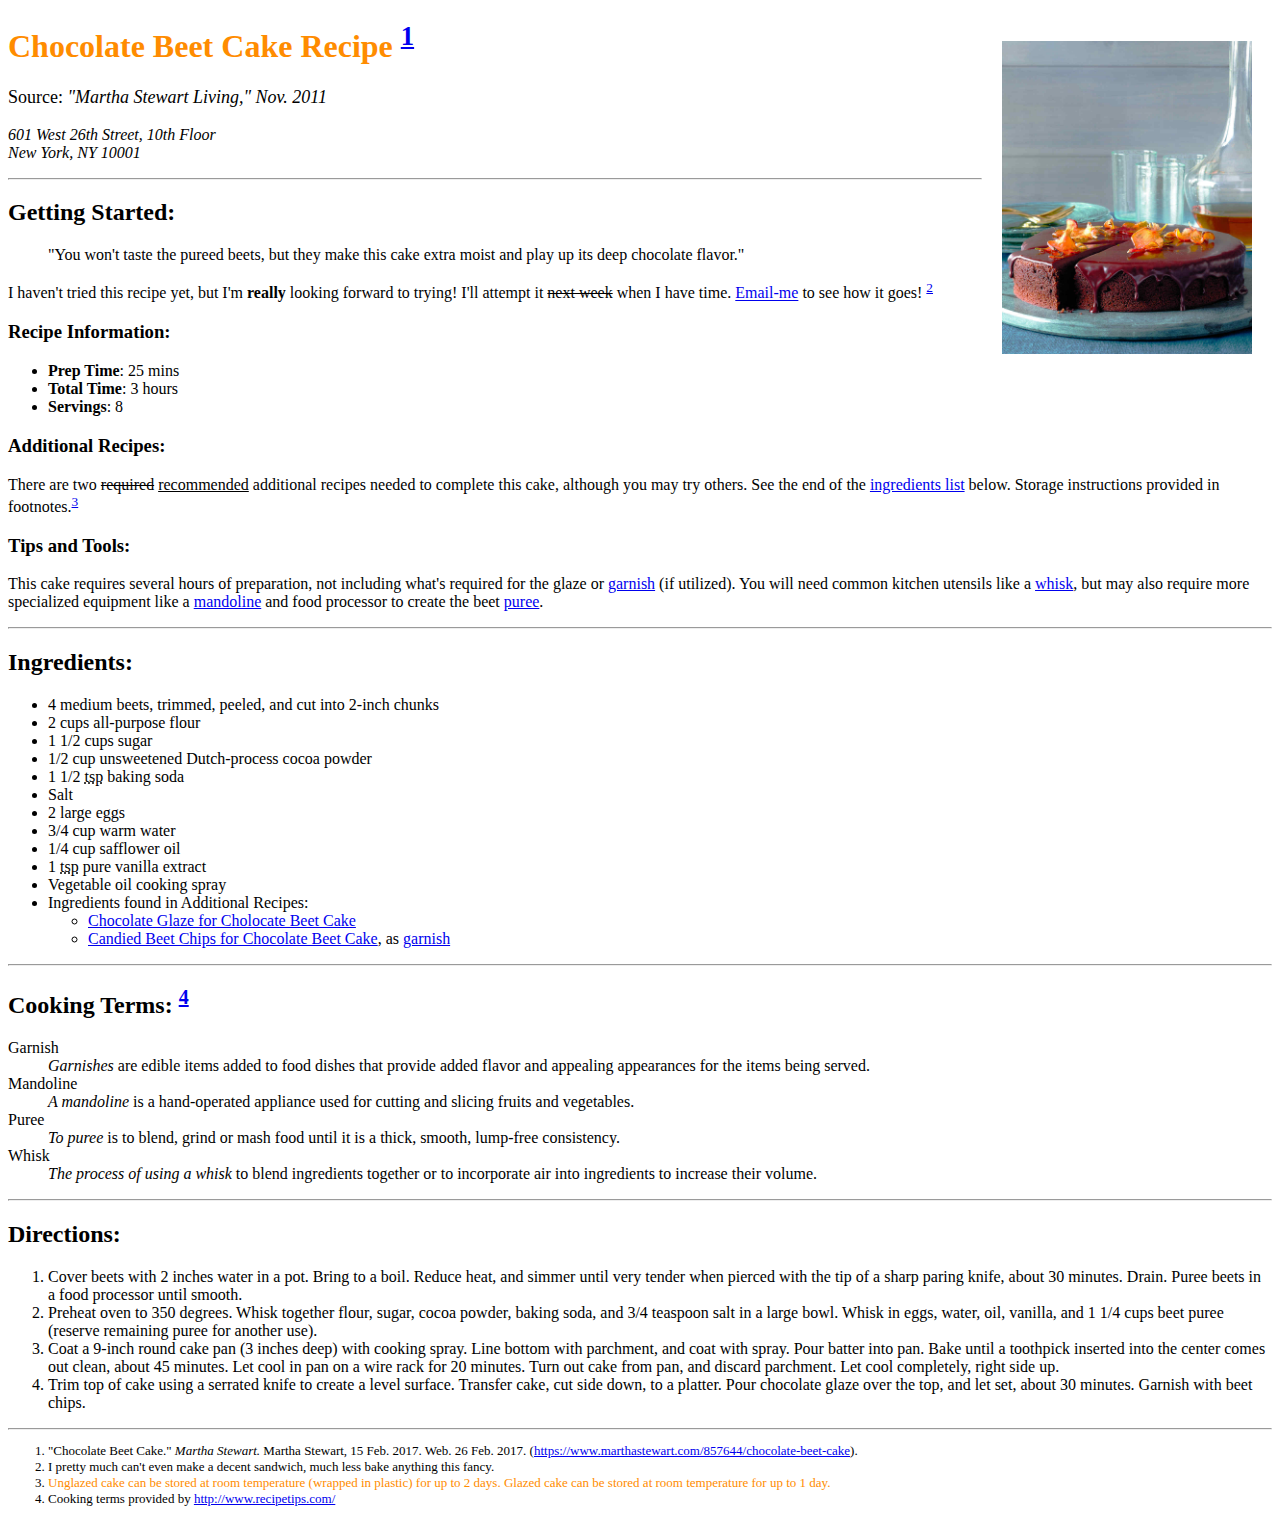
==== assignment-3/index.html @ 46f153d3 "Completed A3 and added a readme.md file." ====
<!-- A3: Step 1 -->
<!DOCTYPE html>
<html>
    <head>
      <!-- A3: Step 2 -->
      <meta charset="UTF-8">
      <title>Chocolate Beet Cake Recipe</title>
    </head>

    <body>
      <main>
        <!-- A3: Step 3 -->
        <img src="./images/beetcake.jpg" alt="Chocolate beet cake, ready to serve." style="width: 250px; float: right; margin: 20px">

        <h1 style="color:DarkOrange">Chocolate Beet Cake Recipe <sup><a href="#footnotes1">1</a></sup></h1>

        <!-- A3: Step 4 -->
        <p style="font-size:large">
          Source:
          <cite>"Martha Stewart Living," Nov. 2011</cite>
          <address>
            601 West 26th Street, 10th Floor<br />
            New York, NY 10001
          </address>
        </p>


        <hr />


        <h2>Getting Started:</h2>
        <!-- A3: Step 5 -->
        <blockquote>
          "You won't taste the pureed beets, but they make this cake extra moist and play up its deep chocolate flavor."
        </blockquote>

        <!-- A3: Step 6 -->
        <p>I haven't tried this recipe yet, but I'm <strong>really</strong> looking forward to trying! I'll attempt it <s>next week</s> when I have time. <a href="justine.evans@umontana.edu">Email-me</a> to see how it goes! <sup><a href="#footnotes2">2</a></sup></p>

        <h3>Recipe Information:</h3>
          <ul>
            <!-- A3: Step 7 -->
            <li><b>Prep Time</b>: 25 mins</li>
            <li><b>Total Time</b>: 3 hours</li>
            <li><b>Servings</b>: 8</li>
          </ul>

        <h3>Additional Recipes:</h3>
        <!-- A3: Step 8 -->
        <p>There are two <del>required</del> <ins>recommended</ins> additional recipes needed to complete this cake, although you may try others. See the end of the <a href="#ingredients">ingredients list</a> below. Storage instructions provided in footnotes.<sup><a href="#footnotes3">3</a></sup>

        <h3>Tips and Tools:</h3>
        <!-- A3: Step 12 -->
        <p>This cake requires several hours of preparation, not including what's required for the glaze or <a href="#dfn-garnish">garnish</a> (if utilized). You will need common kitchen utensils like a <a href="#dfn-whisk">whisk</a>, but may also require more specialized equipment like a <a href="#dfn-mandoline">mandoline</a> and food processor to create the beet <a href="#dfn-puree">puree</a>.</p>


        <hr />


        <h2 id="ingredients">Ingredients:</h2>
          <ul>
            <li>4 medium beets, trimmed, peeled, and cut into 2-inch chunks</li>
            <li>2 cups all-purpose flour</li>
            <li>1 1/2 cups sugar</li>
            <li>1/2 cup unsweetened Dutch-process cocoa powder</li>
            <li>1 1/2 <abbr title="teaspoon">tsp</abbr> baking soda</li>
            <li>Salt</li>
            <li> 2 large eggs</li>
            <li>3/4 cup warm water</li>
            <li>1/4 cup safflower oil</li>
            <li>1 <abbr title="teaspoon">tsp</abbr> pure vanilla extract</li>
            <li>Vegetable oil cooking spray</li>
            <li>Ingredients found in Additional Recipes:</li>
            <!-- A3: Step 9 -->
            <ul>
              <li><a href="./pages/beetcake-glaze.html" target="_blank">Chocolate Glaze for Cholocate Beet Cake</a></li>
              <li><a href="./pages/beetcake-garnish.html" target="_blank">Candied Beet Chips for Chocolate Beet Cake</a>, as <a href="#dfn-garnish">garnish</a></li>
            </ul>
          </ul>


        <hr />


        <h2>Cooking Terms: <sup><a href="#footnotes4">4</a></sup></h2>
          <dl>
            <!-- A3: Steps 10 and 11 -->
            <dt>Garnish</dt>
            <dd><dfn id="dfn-garnish">Garnishes</dfn> are edible items added to food dishes that provide added flavor and appealing appearances for the items being served.</dd>
            <dt>Mandoline</dt>
            <dd><dfn id="dfn-mandoline">A mandoline</dfn> is a hand-operated appliance used for cutting and slicing fruits and vegetables.</dd>
            <dt>Puree</dt>
            <dd><dfn id="dfn-puree">To puree</dfn> is to blend, grind or mash food until it is a thick, smooth, lump-free consistency.</dd>
            <dt>Whisk</dt>
            <dd><dfn id="dfn-whisk">The process of using a whisk</dfn> to blend ingredients together or to incorporate air into ingredients to increase their volume.</dd>

          </dl>


        <hr />


        <h2>Directions:</h2>
        <!-- A3: Step 13 -->
        <ol>
          <li> Cover beets with 2 inches water in a pot. Bring to a boil. Reduce heat, and simmer until very tender when pierced with the tip of a sharp paring knife, about 30 minutes. Drain. Puree beets in a food processor until smooth.</li>

          <li> Preheat oven to 350 degrees. Whisk together flour, sugar, cocoa powder, baking soda, and 3/4 teaspoon salt in a large bowl. Whisk in eggs, water, oil, vanilla, and 1 1/4 cups beet puree (reserve remaining puree for another use).</li>

          <li> Coat a 9-inch round cake pan (3 inches deep) with cooking spray. Line bottom with parchment, and coat with spray. Pour batter into pan. Bake until a toothpick inserted into the center comes out clean, about 45 minutes. Let cool in pan on a wire rack for 20 minutes. Turn out cake from pan, and discard parchment. Let cool completely, right side up.</li>

          <li> Trim top of cake using a serrated knife to create a level surface. Transfer cake, cut side down, to a platter. Pour chocolate glaze over the top, and let set, about 30 minutes. Garnish with beet chips.</li>
        </ol>

        <hr />
      </main>

      <footer>
        <ol style="font-size:small">
          <!-- A3: Step 15 -->
          <li id="footnotes1">"Chocolate Beet Cake." <i>Martha Stewart.</i> Martha Stewart, 15 Feb. 2017. Web. 26 Feb. 2017. (<a href="https://www.marthastewart.com/857644/chocolate-beet-cake" target="_blank">https://www.marthastewart.com/857644/chocolate-beet-cake</a>).</li>

          <li id="footnotes2">I pretty much can't even make a decent sandwich, much less bake anything this fancy.</li>

          <li id="footnotes3"><span style="color:DarkOrange">Unglazed cake can be stored at room temperature (wrapped in plastic) for up to 2 days. Glazed cake can be stored at room temperature for up to 1 day.</span></li>

          <li id="footnotes4">Cooking terms provided by <a href="http://www.recipetips.com/" target="_blank">http://www.recipetips.com/</a>
        </ol>
      </footer>
    </body>
</html>
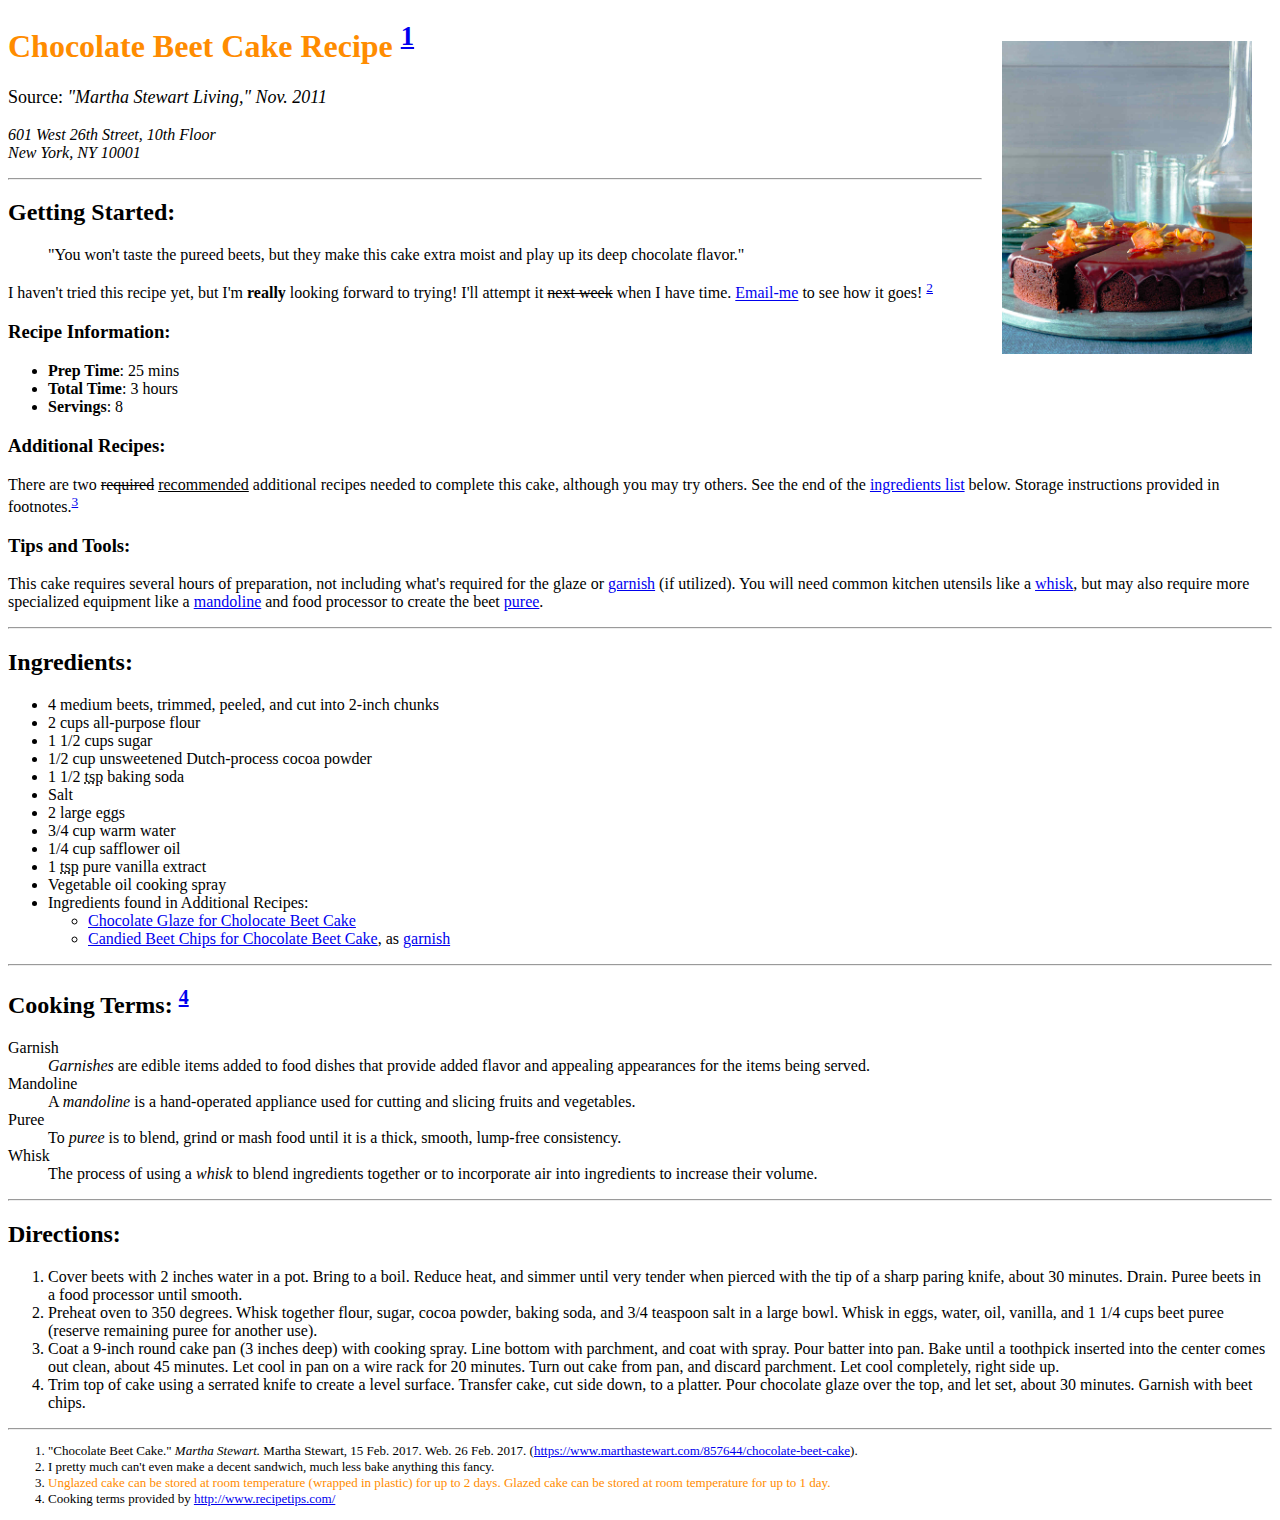
==== commit a29fa22e: "Fixed a spot where I was improperly using the dfn instance." ====
--- a/assignment-3/index.html
+++ b/assignment-3/index.html
@@ -88,11 +88,11 @@
             <dt>Garnish</dt>
             <dd><dfn id="dfn-garnish">Garnishes</dfn> are edible items added to food dishes that provide added flavor and appealing appearances for the items being served.</dd>
             <dt>Mandoline</dt>
-            <dd><dfn id="dfn-mandoline">A mandoline</dfn> is a hand-operated appliance used for cutting and slicing fruits and vegetables.</dd>
+            <dd>A <dfn id="dfn-mandoline">mandoline</dfn> is a hand-operated appliance used for cutting and slicing fruits and vegetables.</dd>
             <dt>Puree</dt>
-            <dd><dfn id="dfn-puree">To puree</dfn> is to blend, grind or mash food until it is a thick, smooth, lump-free consistency.</dd>
+            <dd>To <dfn id="dfn-puree">puree</dfn> is to blend, grind or mash food until it is a thick, smooth, lump-free consistency.</dd>
             <dt>Whisk</dt>
-            <dd><dfn id="dfn-whisk">The process of using a whisk</dfn> to blend ingredients together or to incorporate air into ingredients to increase their volume.</dd>
+            <dd>The process of using a <dfn id="dfn-whisk">whisk</dfn> to blend ingredients together or to incorporate air into ingredients to increase their volume.</dd>
 
           </dl>
 
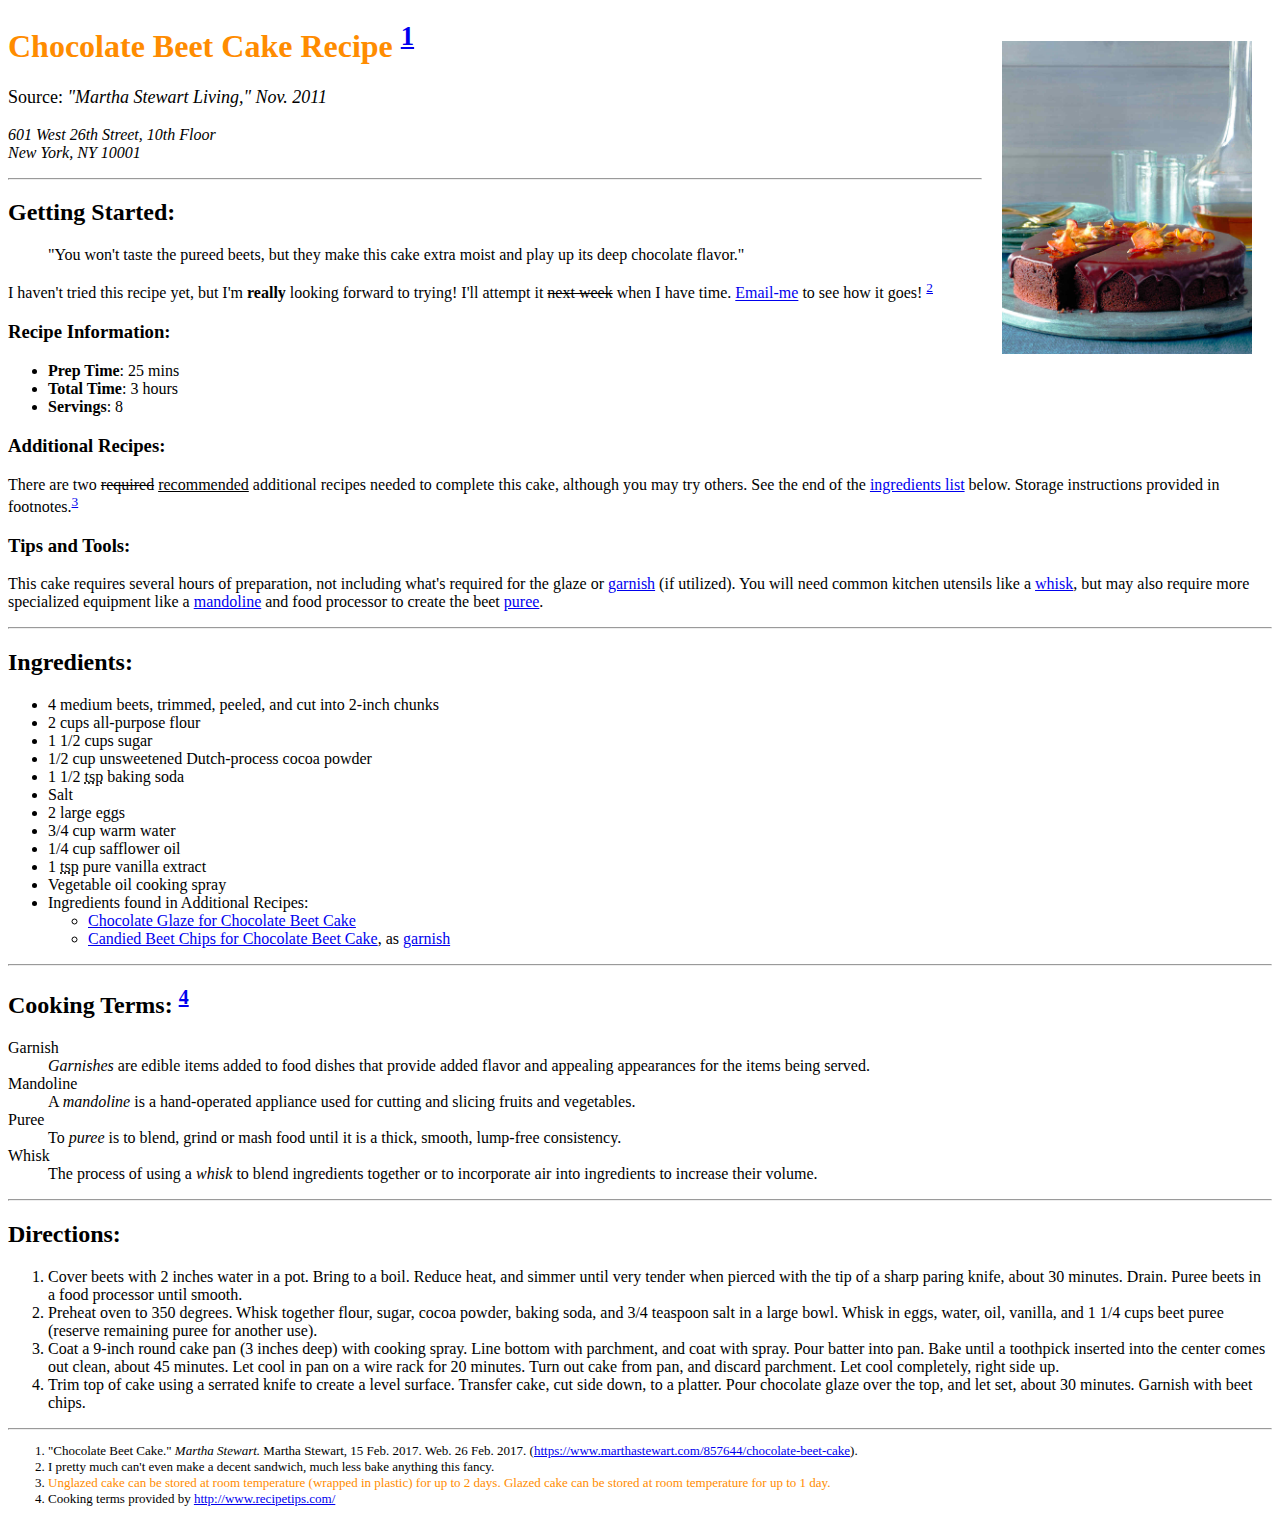
==== commit cd3f7d46: "Fixed spelling errors." ====
--- a/assignment-3/index.html
+++ b/assignment-3/index.html
@@ -35,7 +35,7 @@
         </blockquote>
 
         <!-- A3: Step 6 -->
-        <p>I haven't tried this recipe yet, but I'm <strong>really</strong> looking forward to trying! I'll attempt it <s>next week</s> when I have time. <a href="justine.evans@umontana.edu">Email-me</a> to see how it goes! <sup><a href="#footnotes2">2</a></sup></p>
+        <p>I haven't tried this recipe yet, but I'm <strong>really</strong> looking forward to trying! I'll attempt it <s>next week</s> when I have time. <a href="mailto:justine.evans@umontana.edu">Email-me</a> to see how it goes! <sup><a href="#footnotes2">2</a></sup></p>
 
         <h3>Recipe Information:</h3>
           <ul>
@@ -73,7 +73,7 @@
             <li>Ingredients found in Additional Recipes:</li>
             <!-- A3: Step 9 -->
             <ul>
-              <li><a href="./pages/beetcake-glaze.html" target="_blank">Chocolate Glaze for Cholocate Beet Cake</a></li>
+              <li><a href="./pages/beetcake-glaze.html" target="_blank">Chocolate Glaze for Chocolate Beet Cake</a></li>
               <li><a href="./pages/beetcake-garnish.html" target="_blank">Candied Beet Chips for Chocolate Beet Cake</a>, as <a href="#dfn-garnish">garnish</a></li>
             </ul>
           </ul>
